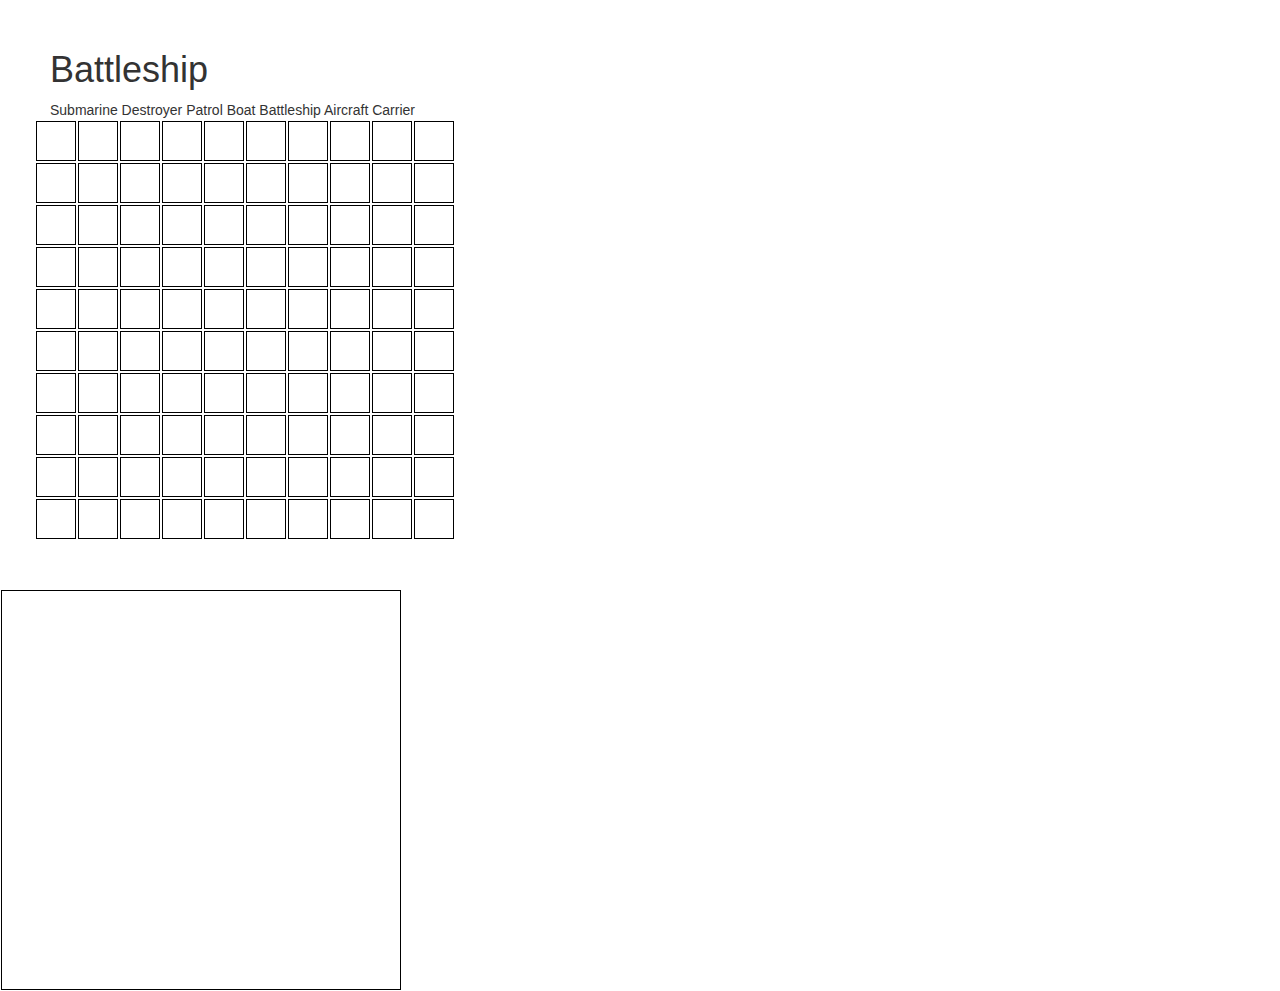
==== index.html @ f641fc4f "Added constructor for gameboard and initialized gameboard function" ====
<!DOCTYPE html>
<html>
  <head>
    <title>Battleship</title>
    <link rel="stylesheet" href="css/bootstrap.min.css"/>
    <link rel="stylesheet" href="css/main.css"/>
    <!--3) Drag and drop-->
    <script src="js/drag-and-drop.js"></script>
  </head>
  <body>
    <article id="gameboard">
      <h1>Battleship</h1>

      <div class="ships">
       <!--  <div id="submarine" draggable="true" ondragstart="drag(event)">Submarine</p></div> -->
       <!--  <p>Patrol Boat</p>
        <p>Destroyer</p>
        <p>Battleship</p>
        <p>Aircrafter</p> -->
      </div>

      <div class="row">
        <div class="col-xs-1 tile" id="position-00" ondrop="drop(event)" ondragover="allowDrop(event)"></div>
        <div class="col-xs-1 tile" id="position-01"></div>
        <div class="col-xs-1 tile" id="position-02"></div>
        <div class="col-xs-1 tile" id="position-03"></div>
        <div class="col-xs-1 tile" id="position-04"></div>
        <div class="col-xs-1 tile" id="position-05"></div>
        <div class="col-xs-1 tile" id="position-06"></div>
        <div class="col-xs-1 tile" id="position-07"></div>
        <div class="col-xs-1 tile" id="position-08"></div>
        <div class="col-xs-1 tile" id="position-09"></div>
      </div>

      <div class="row">
        <div class="col-xs-1 tile" id="position-10"></div>
        <div class="col-xs-1 tile" id="position-11"></div>
        <div class="col-xs-1 tile" id="position-12"></div>
        <div class="col-xs-1 tile" id="position-13"></div>
        <div class="col-xs-1 tile" id="position-14"></div>
        <div class="col-xs-1 tile" id="position-15"></div>
        <div class="col-xs-1 tile" id="position-16"></div>
        <div class="col-xs-1 tile" id="position-17"></div>
        <div class="col-xs-1 tile" id="position-18"></div>
        <div class="col-xs-1 tile" id="position-19"></div>
      </div>

      <div class="row">
        <div class="col-xs-1 tile" id="position-20"></div>
        <div class="col-xs-1 tile" id="position-21"></div>
        <div class="col-xs-1 tile" id="position-22"></div>
        <div class="col-xs-1 tile" id="position-23"></div>
        <div class="col-xs-1 tile" id="position-24"></div>
        <div class="col-xs-1 tile" id="position-25"></div>
        <div class="col-xs-1 tile" id="position-26"></div>
        <div class="col-xs-1 tile" id="position-27"></div>
        <div class="col-xs-1 tile" id="position-28"></div>
        <div class="col-xs-1 tile" id="position-29"></div>
      </div>

      <div class="row">
        <div class="col-xs-1 tile" id="position-30"></div>
        <div class="col-xs-1 tile" id="position-31"></div>
        <div class="col-xs-1 tile" id="position-32"></div>
        <div class="col-xs-1 tile" id="position-33"></div>
        <div class="col-xs-1 tile" id="position-34"></div>
        <div class="col-xs-1 tile" id="position-35"></div>
        <div class="col-xs-1 tile" id="position-36"></div>
        <div class="col-xs-1 tile" id="position-37"></div>
        <div class="col-xs-1 tile" id="position-38"></div>
        <div class="col-xs-1 tile" id="position-39"></div>
      </div>

      <div class="row">
        <div class="col-xs-1 tile" id="position-40"></div>
        <div class="col-xs-1 tile" id="position-41"></div>
        <div class="col-xs-1 tile" id="position-42"></div>
        <div class="col-xs-1 tile" id="position-43"></div>
        <div class="col-xs-1 tile" id="position-44"></div>
        <div class="col-xs-1 tile" id="position-45"></div>
        <div class="col-xs-1 tile" id="position-46"></div>
        <div class="col-xs-1 tile" id="position-47"></div>
        <div class="col-xs-1 tile" id="position-48"></div>
        <div class="col-xs-1 tile" id="position-49"></div>
      </div>

      <div class="row">
        <div class="col-xs-1 tile" id="position-50"></div>
        <div class="col-xs-1 tile" id="position-51"></div>
        <div class="col-xs-1 tile" id="position-52"></div>
        <div class="col-xs-1 tile" id="position-53"></div>
        <div class="col-xs-1 tile" id="position-54"></div>
        <div class="col-xs-1 tile" id="position-55"></div>
        <div class="col-xs-1 tile" id="position-56"></div>
        <div class="col-xs-1 tile" id="position-57"></div>
        <div class="col-xs-1 tile" id="position-58"></div>
        <div class="col-xs-1 tile" id="position-59"></div>
      </div>

      <div class="row">
        <div class="col-xs-1 tile" id="position-60"></div>
        <div class="col-xs-1 tile" id="position-61"></div>
        <div class="col-xs-1 tile" id="position-62"></div>
        <div class="col-xs-1 tile" id="position-63"></div>
        <div class="col-xs-1 tile" id="position-64"></div>
        <div class="col-xs-1 tile" id="position-65"></div>
        <div class="col-xs-1 tile" id="position-66"></div>
        <div class="col-xs-1 tile" id="position-67"></div>
        <div class="col-xs-1 tile" id="position-68"></div>
        <div class="col-xs-1 tile" id="position-69"></div>
      </div>

      <div class="row">
        <div class="col-xs-1 tile" id="position-70"></div>
        <div class="col-xs-1 tile" id="position-71"></div>
        <div class="col-xs-1 tile" id="position-72"></div>
        <div class="col-xs-1 tile" id="position-73"></div>
        <div class="col-xs-1 tile" id="position-74"></div>
        <div class="col-xs-1 tile" id="position-75"></div>
        <div class="col-xs-1 tile" id="position-76"></div>
        <div class="col-xs-1 tile" id="position-77"></div>
        <div class="col-xs-1 tile" id="position-78"></div>
        <div class="col-xs-1 tile" id="position-79"></div>
      </div>

      <div class="row">
        <div class="col-xs-1 tile" id="position-80"></div>
        <div class="col-xs-1 tile" id="position-81"></div>
        <div class="col-xs-1 tile" id="position-82"></div>
        <div class="col-xs-1 tile" id="position-83"></div>
        <div class="col-xs-1 tile" id="position-84"></div>
        <div class="col-xs-1 tile" id="position-85"></div>
        <div class="col-xs-1 tile" id="position-86"></div>
        <div class="col-xs-1 tile" id="position-87"></div>
        <div class="col-xs-1 tile" id="position-88"></div>
        <div class="col-xs-1 tile" id="position-89"></div>
      </div>

       <div class="row">
        <div class="col-xs-1 tile" id="position-90"></div>
        <div class="col-xs-1 tile" id="position-91"></div>
        <div class="col-xs-1 tile" id="position-92"></div>
        <div class="col-xs-1 tile" id="position-93"></div>
        <div class="col-xs-1 tile" id="position-94"></div>
        <div class="col-xs-1 tile" id="position-95"></div>
        <div class="col-xs-1 tile" id="position-96"></div>
        <div class="col-xs-1 tile" id="position-97"></div>
        <div class="col-xs-1 tile" id="position-98"></div>
        <div class="col-xs-1 tile" id="position-99"></div>
      </div>
    </article>

    <div class="screen-2">
    </div>

    <!--1) jQuery-->
    <script src="js/jquery-2.1.4.min.js"</script>

    <!--2) Bootstrap-->
    <script src="js/bootstrap.min.js"></script>

    <!--3) Gameboard js -->
   <script src="js/gameboard.js"></script>

    <!--4) Ship js -->
    <script src="js/ship.js"></script>

    <!--5) Player js -->
    <script src="js/player.js"></script>

    <!--6) Scoreboard js -->
    <script src="js/scoreboard.js"></script>

    <!--7) Shiphits js -->
    <script src="js/shiphits.js"></script>

    <!--8) Shipsink js -->
    <script src="js/shipsink.js"></script>

    <!--9) Main Game js -->
    <script src="js/main.js"></script>
  </body>
</html>
---- css/main.css ----
/*[class*=col] {*/
/*  padding-top: 5px;
  background-color: #eee;
  border: 1px solid #ddd;
  max-height: 100px;
}
*/
#gameboard {
  margin: 50px;
}

.row > div {
  width: 40px;
  height: 40px;
  float: left;
  margin: 1px;
  padding: 1px;
  border: 1px solid black;
  background-color: white;
}

.screen-2 {
  width: 400px;
  height: 400px;
  float: ;
  margin: 1px;
  padding: 1px;
  border: 1px solid black;
  background-color: white;
}
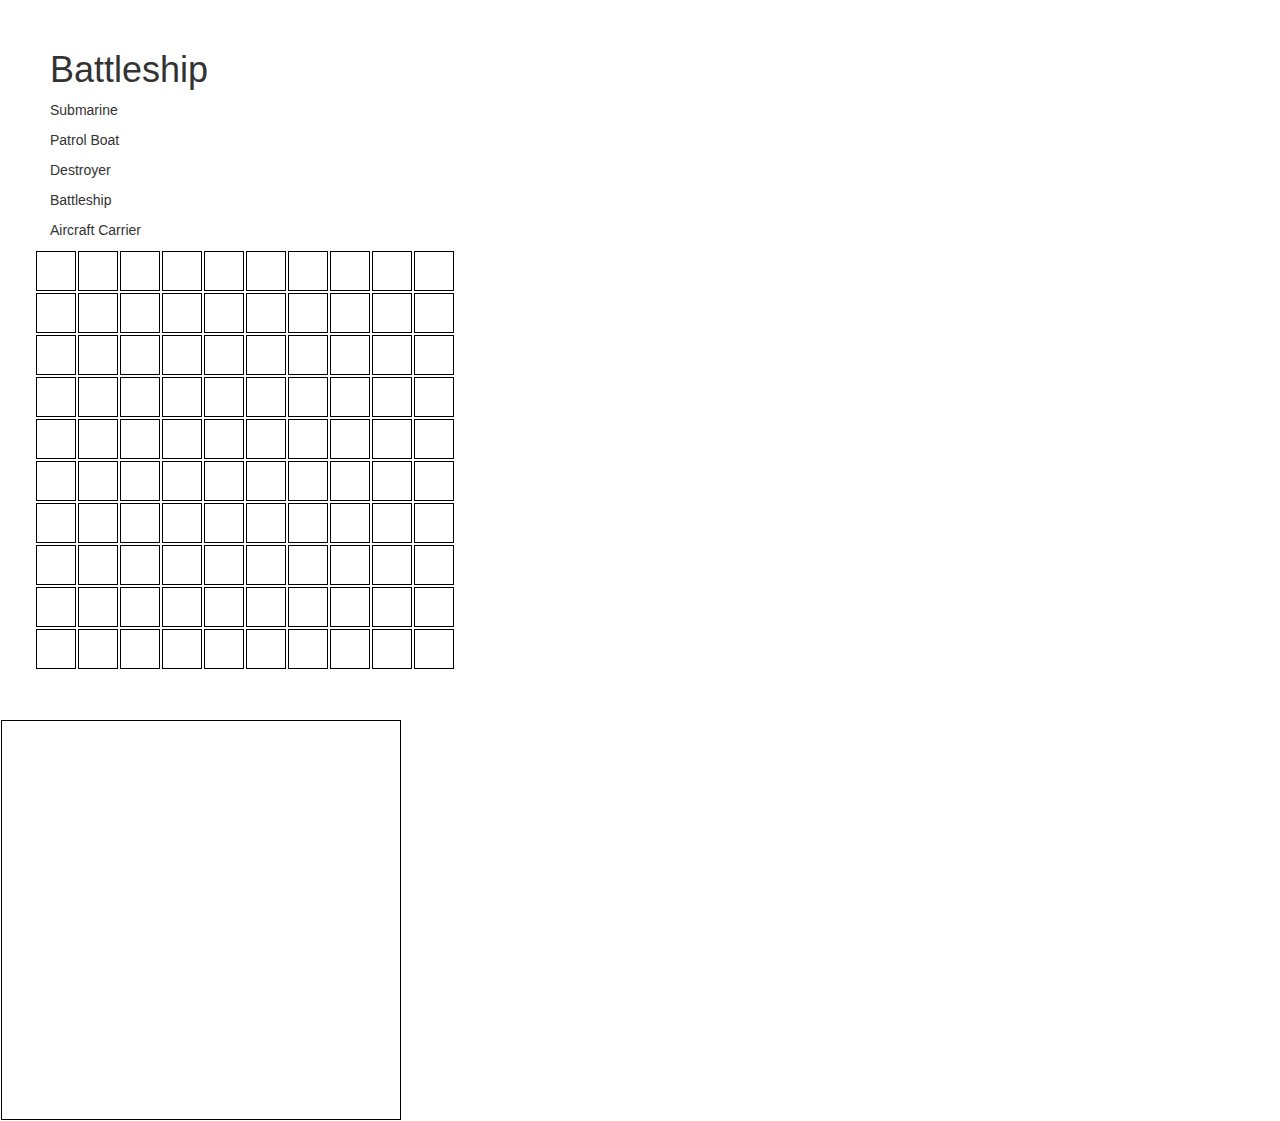
==== commit 49885538: "Moved click events outside of gameManager, Made setLocation function public, Made the user to be abl" ====
--- a/index.html
+++ b/index.html
@@ -12,11 +12,11 @@
       <h1>Battleship</h1>
 
       <div class="ships">
-       <!--  <div id="submarine" draggable="true" ondragstart="drag(event)">Submarine</p></div> -->
-       <!--  <p>Patrol Boat</p>
-        <p>Destroyer</p>
-        <p>Battleship</p>
-        <p>Aircrafter</p> -->
+        <div id="submarine" draggable="true" ondragstart="drag(event)">Submarine</p></div>
+        <div id="patrol-boat"><p>Patrol Boat</p></div>
+        <div id="destroyer"><p>Destroyer</p></div>
+        <div id="battleship"><p>Battleship</p></div>
+        <div id="aircraft-carrier"><p>Aircraft Carrier</p></div>
       </div>
 
       <div class="row">
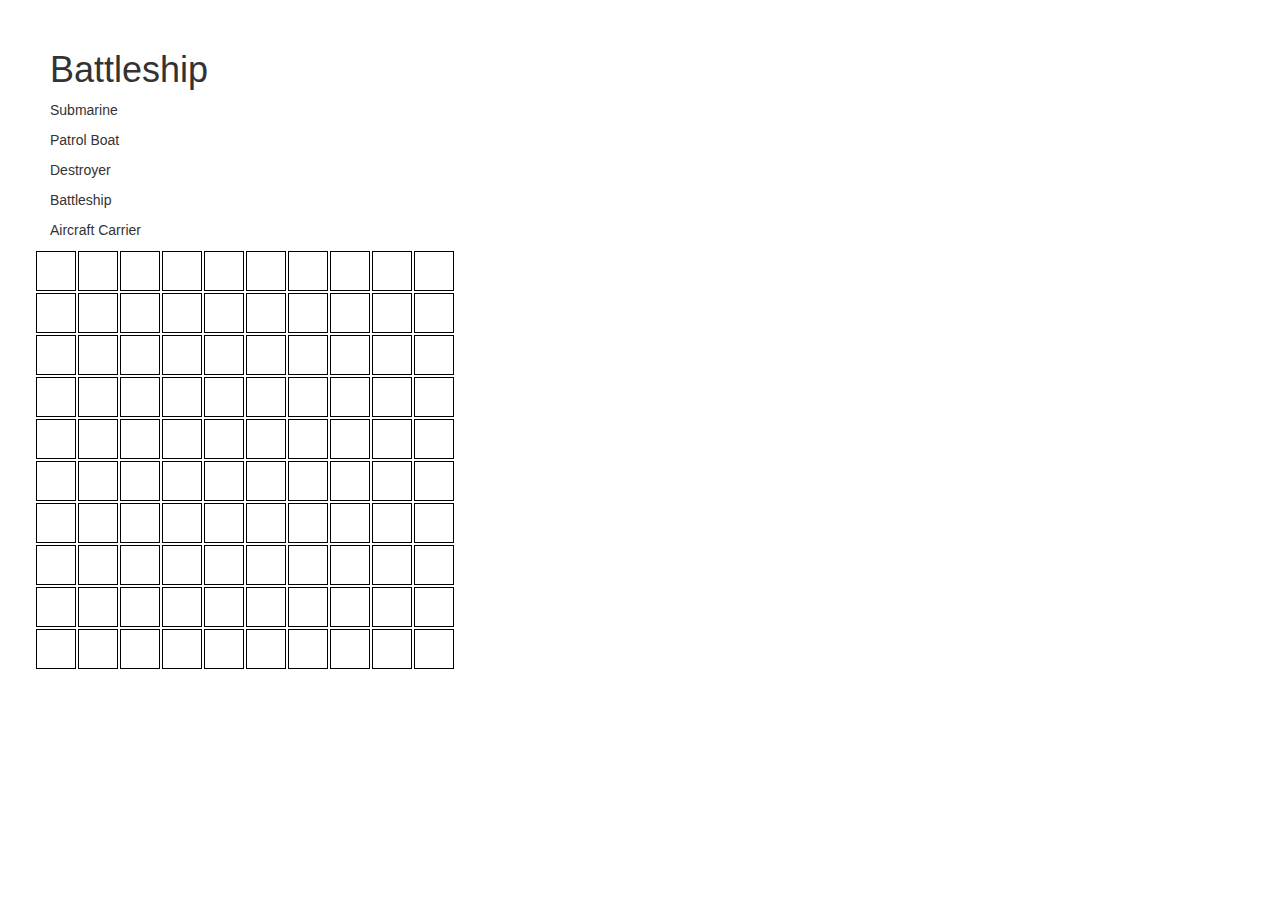
==== commit 3a6bcd3b: "Worked on composition. Created individual files for corresponding assert tests." ====
--- a/index.html
+++ b/index.html
@@ -178,6 +178,9 @@
     <script src="js/shipsink.js"></script>
 
     <!--9) Main Game js -->
+    <script src="js/gamemanager.js"></script>
+
+    <!--10) Main Game js -->
     <script src="js/main.js"></script>
   </body>
 </html>
--- a/css/main.css
+++ b/css/main.css
@@ -1,14 +1,8 @@
-/*[class*=col] {*/
-/*  padding-top: 5px;
-  background-color: #eee;
-  border: 1px solid #ddd;
-  max-height: 100px;
-}
-*/
 #gameboard {
   margin: 50px;
 }
 
+/*gameboard-tiles*/
 .row > div {
   width: 40px;
   height: 40px;
@@ -18,13 +12,3 @@
   border: 1px solid black;
   background-color: white;
 }
-
-.screen-2 {
-  width: 400px;
-  height: 400px;
-  float: ;
-  margin: 1px;
-  padding: 1px;
-  border: 1px solid black;
-  background-color: white;
-}
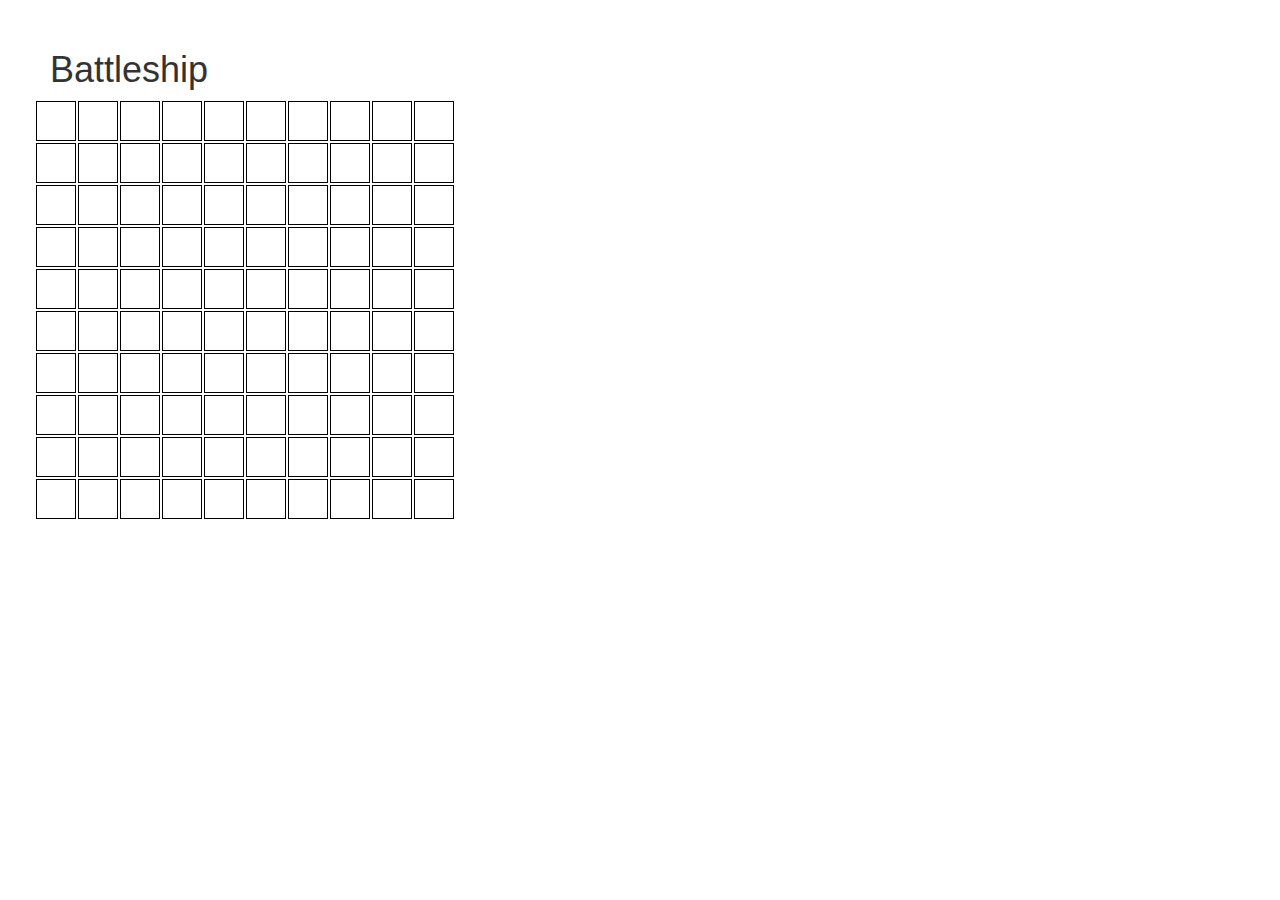
==== commit 9776cf63: "Restructuring files for ship tests. Wrote properties and method descriptions for new ship outline." ====
--- a/index.html
+++ b/index.html
@@ -10,15 +10,6 @@
   <body>
     <article id="gameboard">
       <h1>Battleship</h1>
-
-      <div class="ships">
-        <div id="submarine" draggable="true" ondragstart="drag(event)">Submarine</p></div>
-        <div id="patrol-boat"><p>Patrol Boat</p></div>
-        <div id="destroyer"><p>Destroyer</p></div>
-        <div id="battleship"><p>Battleship</p></div>
-        <div id="aircraft-carrier"><p>Aircraft Carrier</p></div>
-      </div>
-
       <div class="row">
         <div class="col-xs-1 tile" id="position-00" ondrop="drop(event)" ondragover="allowDrop(event)"></div>
         <div class="col-xs-1 tile" id="position-01"></div>
@@ -165,22 +156,26 @@
     <!--4) Ship js -->
     <script src="js/ship.js"></script>
 
+    <!--remove this line-->
+    <!--4) shiptests js file-->
+    <script src="test-app/js/ship-tests.js"></script>
+
     <!--5) Player js -->
-    <script src="js/player.js"></script>
+    <!--<script src="js/player.js"></script>-->
 
     <!--6) Scoreboard js -->
-    <script src="js/scoreboard.js"></script>
+    <!--<script src="js/scoreboard.js"></script>-->
 
     <!--7) Shiphits js -->
-    <script src="js/shiphits.js"></script>
+    <!--<script src="js/shiphits.js"></script>-->
 
     <!--8) Shipsink js -->
-    <script src="js/shipsink.js"></script>
+    <!--<script src="js/shipsink.js"></script>-->
 
     <!--9) Main Game js -->
-    <script src="js/gamemanager.js"></script>
+    <!--<script src="js/gamemanager.js"></script>-->
 
     <!--10) Main Game js -->
-    <script src="js/main.js"></script>
+    <!--<script src="js/main.js"></script>-->
   </body>
 </html>
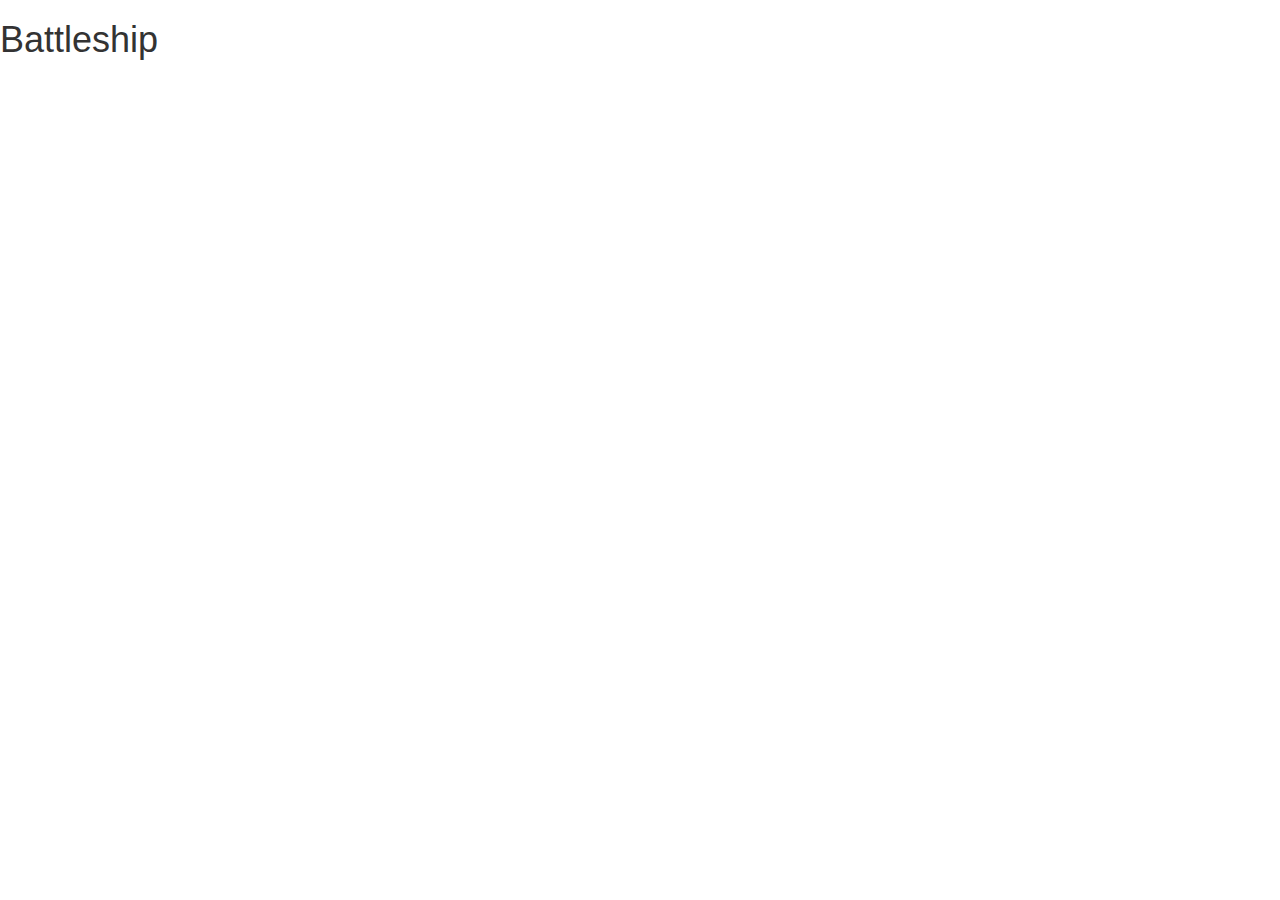
==== commit a4b19eaa: "Add gameboard files and ship methods." ====
--- a/index.html
+++ b/index.html
@@ -8,141 +8,8 @@
     <script src="js/drag-and-drop.js"></script>
   </head>
   <body>
-    <article id="gameboard">
-      <h1>Battleship</h1>
-      <div class="row">
-        <div class="col-xs-1 tile" id="position-00" ondrop="drop(event)" ondragover="allowDrop(event)"></div>
-        <div class="col-xs-1 tile" id="position-01"></div>
-        <div class="col-xs-1 tile" id="position-02"></div>
-        <div class="col-xs-1 tile" id="position-03"></div>
-        <div class="col-xs-1 tile" id="position-04"></div>
-        <div class="col-xs-1 tile" id="position-05"></div>
-        <div class="col-xs-1 tile" id="position-06"></div>
-        <div class="col-xs-1 tile" id="position-07"></div>
-        <div class="col-xs-1 tile" id="position-08"></div>
-        <div class="col-xs-1 tile" id="position-09"></div>
-      </div>
-
-      <div class="row">
-        <div class="col-xs-1 tile" id="position-10"></div>
-        <div class="col-xs-1 tile" id="position-11"></div>
-        <div class="col-xs-1 tile" id="position-12"></div>
-        <div class="col-xs-1 tile" id="position-13"></div>
-        <div class="col-xs-1 tile" id="position-14"></div>
-        <div class="col-xs-1 tile" id="position-15"></div>
-        <div class="col-xs-1 tile" id="position-16"></div>
-        <div class="col-xs-1 tile" id="position-17"></div>
-        <div class="col-xs-1 tile" id="position-18"></div>
-        <div class="col-xs-1 tile" id="position-19"></div>
-      </div>
-
-      <div class="row">
-        <div class="col-xs-1 tile" id="position-20"></div>
-        <div class="col-xs-1 tile" id="position-21"></div>
-        <div class="col-xs-1 tile" id="position-22"></div>
-        <div class="col-xs-1 tile" id="position-23"></div>
-        <div class="col-xs-1 tile" id="position-24"></div>
-        <div class="col-xs-1 tile" id="position-25"></div>
-        <div class="col-xs-1 tile" id="position-26"></div>
-        <div class="col-xs-1 tile" id="position-27"></div>
-        <div class="col-xs-1 tile" id="position-28"></div>
-        <div class="col-xs-1 tile" id="position-29"></div>
-      </div>
-
-      <div class="row">
-        <div class="col-xs-1 tile" id="position-30"></div>
-        <div class="col-xs-1 tile" id="position-31"></div>
-        <div class="col-xs-1 tile" id="position-32"></div>
-        <div class="col-xs-1 tile" id="position-33"></div>
-        <div class="col-xs-1 tile" id="position-34"></div>
-        <div class="col-xs-1 tile" id="position-35"></div>
-        <div class="col-xs-1 tile" id="position-36"></div>
-        <div class="col-xs-1 tile" id="position-37"></div>
-        <div class="col-xs-1 tile" id="position-38"></div>
-        <div class="col-xs-1 tile" id="position-39"></div>
-      </div>
-
-      <div class="row">
-        <div class="col-xs-1 tile" id="position-40"></div>
-        <div class="col-xs-1 tile" id="position-41"></div>
-        <div class="col-xs-1 tile" id="position-42"></div>
-        <div class="col-xs-1 tile" id="position-43"></div>
-        <div class="col-xs-1 tile" id="position-44"></div>
-        <div class="col-xs-1 tile" id="position-45"></div>
-        <div class="col-xs-1 tile" id="position-46"></div>
-        <div class="col-xs-1 tile" id="position-47"></div>
-        <div class="col-xs-1 tile" id="position-48"></div>
-        <div class="col-xs-1 tile" id="position-49"></div>
-      </div>
-
-      <div class="row">
-        <div class="col-xs-1 tile" id="position-50"></div>
-        <div class="col-xs-1 tile" id="position-51"></div>
-        <div class="col-xs-1 tile" id="position-52"></div>
-        <div class="col-xs-1 tile" id="position-53"></div>
-        <div class="col-xs-1 tile" id="position-54"></div>
-        <div class="col-xs-1 tile" id="position-55"></div>
-        <div class="col-xs-1 tile" id="position-56"></div>
-        <div class="col-xs-1 tile" id="position-57"></div>
-        <div class="col-xs-1 tile" id="position-58"></div>
-        <div class="col-xs-1 tile" id="position-59"></div>
-      </div>
-
-      <div class="row">
-        <div class="col-xs-1 tile" id="position-60"></div>
-        <div class="col-xs-1 tile" id="position-61"></div>
-        <div class="col-xs-1 tile" id="position-62"></div>
-        <div class="col-xs-1 tile" id="position-63"></div>
-        <div class="col-xs-1 tile" id="position-64"></div>
-        <div class="col-xs-1 tile" id="position-65"></div>
-        <div class="col-xs-1 tile" id="position-66"></div>
-        <div class="col-xs-1 tile" id="position-67"></div>
-        <div class="col-xs-1 tile" id="position-68"></div>
-        <div class="col-xs-1 tile" id="position-69"></div>
-      </div>
-
-      <div class="row">
-        <div class="col-xs-1 tile" id="position-70"></div>
-        <div class="col-xs-1 tile" id="position-71"></div>
-        <div class="col-xs-1 tile" id="position-72"></div>
-        <div class="col-xs-1 tile" id="position-73"></div>
-        <div class="col-xs-1 tile" id="position-74"></div>
-        <div class="col-xs-1 tile" id="position-75"></div>
-        <div class="col-xs-1 tile" id="position-76"></div>
-        <div class="col-xs-1 tile" id="position-77"></div>
-        <div class="col-xs-1 tile" id="position-78"></div>
-        <div class="col-xs-1 tile" id="position-79"></div>
-      </div>
-
-      <div class="row">
-        <div class="col-xs-1 tile" id="position-80"></div>
-        <div class="col-xs-1 tile" id="position-81"></div>
-        <div class="col-xs-1 tile" id="position-82"></div>
-        <div class="col-xs-1 tile" id="position-83"></div>
-        <div class="col-xs-1 tile" id="position-84"></div>
-        <div class="col-xs-1 tile" id="position-85"></div>
-        <div class="col-xs-1 tile" id="position-86"></div>
-        <div class="col-xs-1 tile" id="position-87"></div>
-        <div class="col-xs-1 tile" id="position-88"></div>
-        <div class="col-xs-1 tile" id="position-89"></div>
-      </div>
-
-       <div class="row">
-        <div class="col-xs-1 tile" id="position-90"></div>
-        <div class="col-xs-1 tile" id="position-91"></div>
-        <div class="col-xs-1 tile" id="position-92"></div>
-        <div class="col-xs-1 tile" id="position-93"></div>
-        <div class="col-xs-1 tile" id="position-94"></div>
-        <div class="col-xs-1 tile" id="position-95"></div>
-        <div class="col-xs-1 tile" id="position-96"></div>
-        <div class="col-xs-1 tile" id="position-97"></div>
-        <div class="col-xs-1 tile" id="position-98"></div>
-        <div class="col-xs-1 tile" id="position-99"></div>
-      </div>
-    </article>
-
-    <div class="screen-2">
-    </div>
+    <h1>Battleship</h1>
+    <div class="gameboard"></div>
 
     <!--1) jQuery-->
     <script src="js/jquery-2.1.4.min.js"</script>
--- a/css/main.css
+++ b/css/main.css
@@ -1,14 +1,7 @@
-#gameboard {
-  margin: 50px;
+.gameboard-tile {
+  border: 1px solid black;
+  height: 50px;
+  margin: 1px;
+  padding: 10px;
+  width: 50px;
 }
-
-/*gameboard-tiles*/
-.row > div {
-  width: 40px;
-  height: 40px;
-  float: left;
-  margin: 1px;
-  padding: 1px;
-  border: 1px solid black;
-  background-color: white;
-}
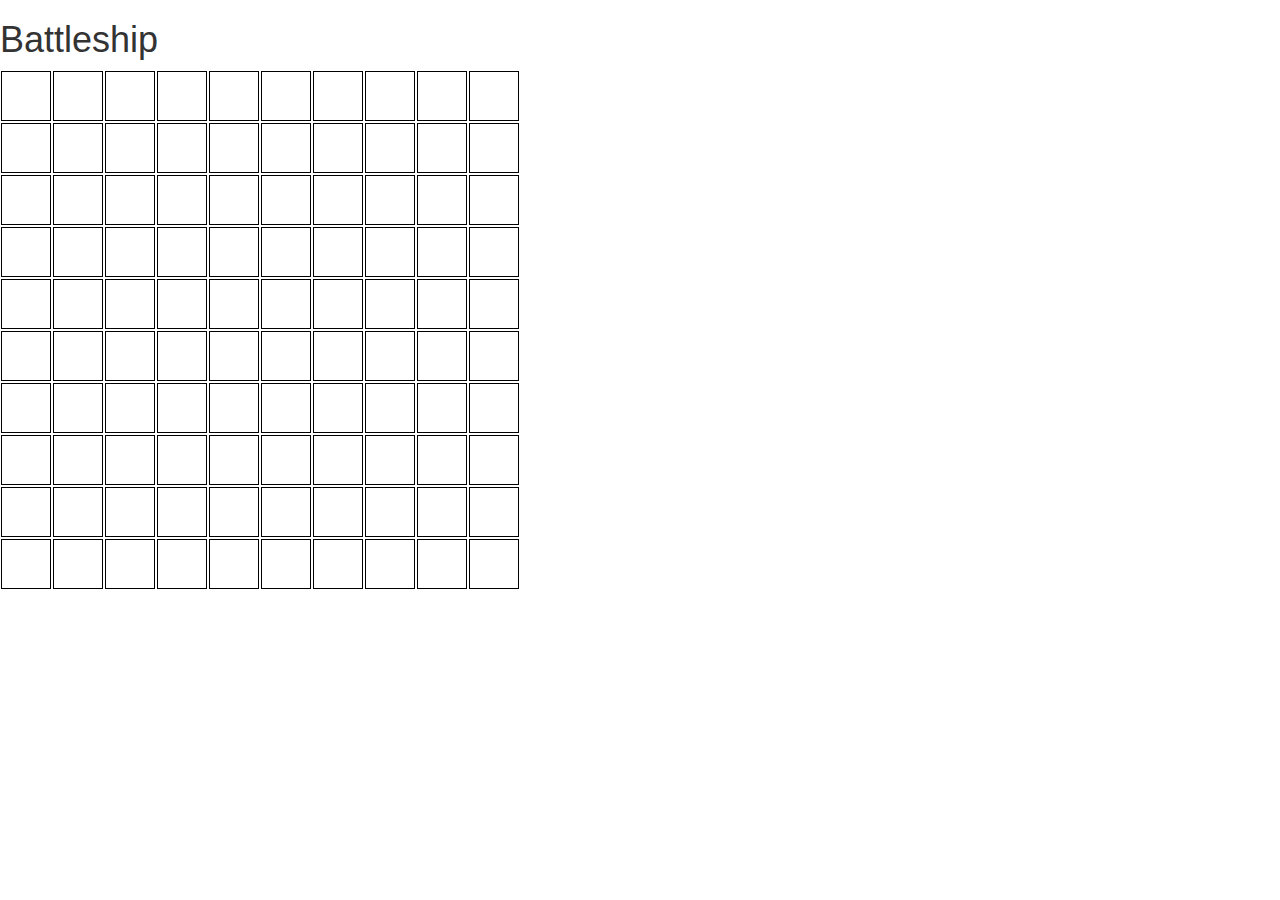
==== commit c7889edb: "Changed constructor functions to have prototype structure." ====
--- a/index.html
+++ b/index.html
@@ -9,8 +9,8 @@
   </head>
   <body>
     <h1>Battleship</h1>
-    <div class="gameboard"></div>
-
+    <div id="gameboard"></div>
+    <div id="ships"></div>
     <!--1) jQuery-->
     <script src="js/jquery-2.1.4.min.js"</script>
 
@@ -23,26 +23,19 @@
     <!--4) Ship js -->
     <script src="js/ship.js"></script>
 
-    <!--remove this line-->
     <!--4) shiptests js file-->
     <script src="test-app/js/ship-tests.js"></script>
 
     <!--5) Player js -->
-    <!--<script src="js/player.js"></script>-->
+    <script src="js/player.js"></script>
 
     <!--6) Scoreboard js -->
-    <!--<script src="js/scoreboard.js"></script>-->
-
-    <!--7) Shiphits js -->
-    <!--<script src="js/shiphits.js"></script>-->
-
-    <!--8) Shipsink js -->
-    <!--<script src="js/shipsink.js"></script>-->
+    <script src="js/scoreboard.js"></script>
 
     <!--9) Main Game js -->
-    <!--<script src="js/gamemanager.js"></script>-->
+    <script src="js/gamemanager.js"></script>
 
     <!--10) Main Game js -->
-    <!--<script src="js/main.js"></script>-->
+    <script src="js/main.js"></script>
   </body>
 </html>
--- a/css/main.css
+++ b/css/main.css
@@ -5,3 +5,7 @@
   padding: 10px;
   width: 50px;
 }
+
+#ships {
+  display: inline;
+}
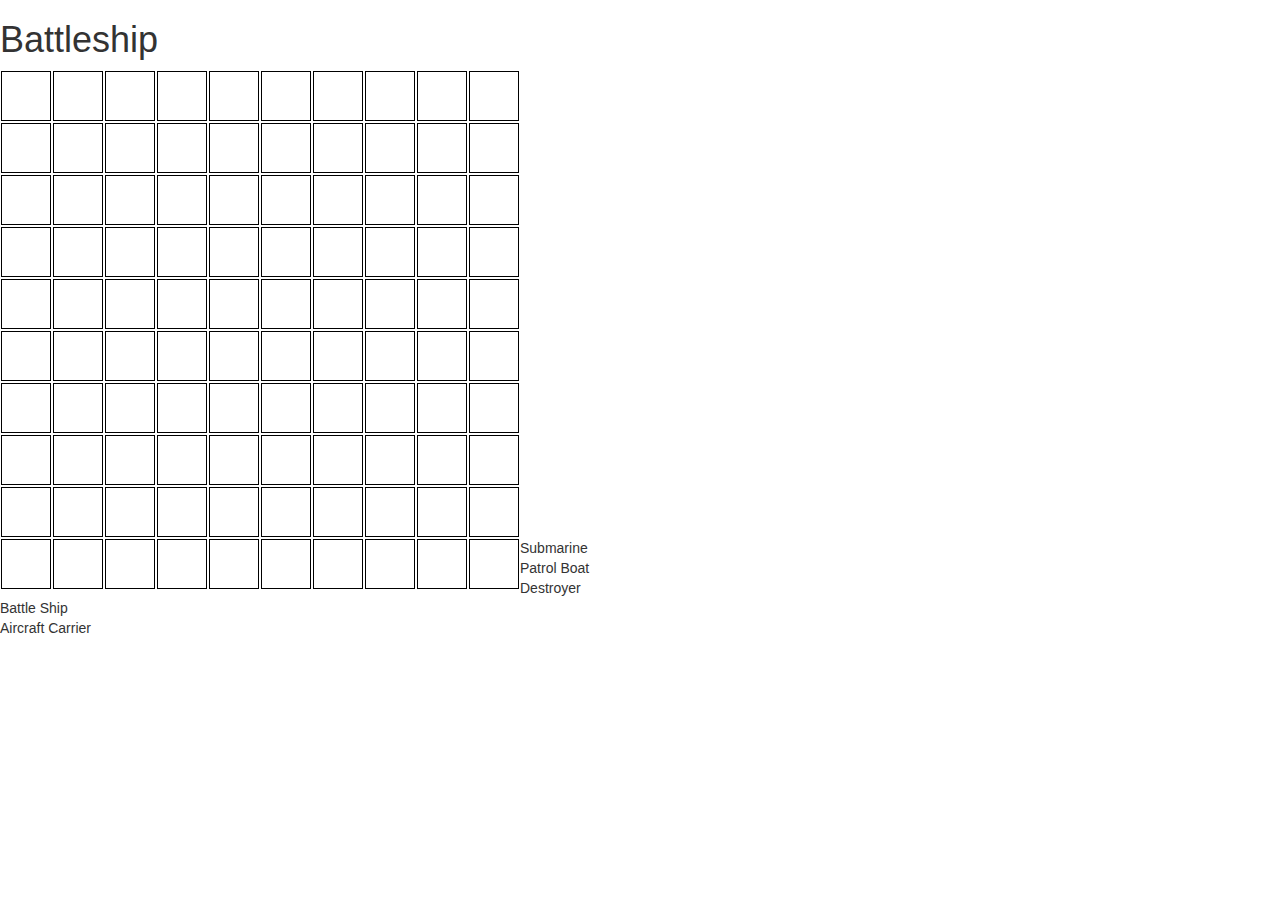
==== commit 3115fd2c: "Getter-setter for shipSelected,  hard-coded divs inside index.html and passed ship  location informa" ====
--- a/index.html
+++ b/index.html
@@ -11,6 +11,13 @@
     <h1>Battleship</h1>
     <div id="gameboard"></div>
     <div id="ships"></div>
+    <div class="ship-list">
+      <div class="submarine">Submarine</div>
+      <div class="patrol-boat">Patrol Boat</div>
+      <div class="destroyer">Destroyer</div>
+      <div class="battleship">Battle Ship</div>
+      <div class="aircraft-carrier">Aircraft Carrier</div>
+    </div>
     <!--1) jQuery-->
     <script src="js/jquery-2.1.4.min.js"</script>
 
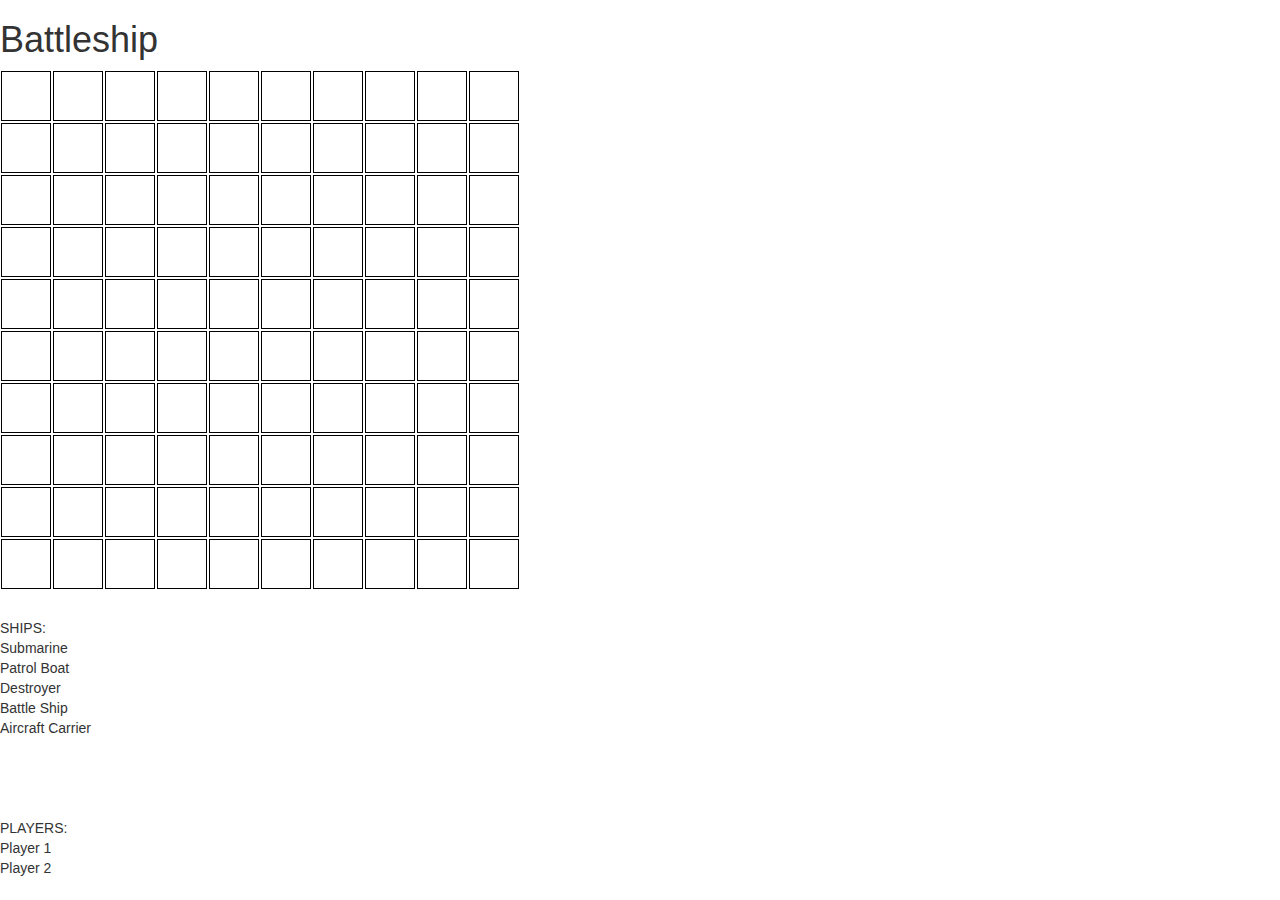
==== commit 8b0294d3: "Created separate instances for players, and record ship locations for each players." ====
--- a/index.html
+++ b/index.html
@@ -10,13 +10,28 @@
   <body>
     <h1>Battleship</h1>
     <div id="gameboard"></div>
-    <div id="ships"></div>
+
+    <br>
+    <br>
+    <br>
+    <br>
+    <div id="ships">SHIPS:</div>
     <div class="ship-list">
       <div class="submarine">Submarine</div>
       <div class="patrol-boat">Patrol Boat</div>
       <div class="destroyer">Destroyer</div>
       <div class="battleship">Battle Ship</div>
       <div class="aircraft-carrier">Aircraft Carrier</div>
+    </div>
+
+    <br>
+    <br>
+    <br>
+    <br>
+    <div class="players">
+      PLAYERS:
+      <div class="player1">Player 1</div>
+      <div class="player2">Player 2</div>
     </div>
     <!--1) jQuery-->
     <script src="js/jquery-2.1.4.min.js"</script>
